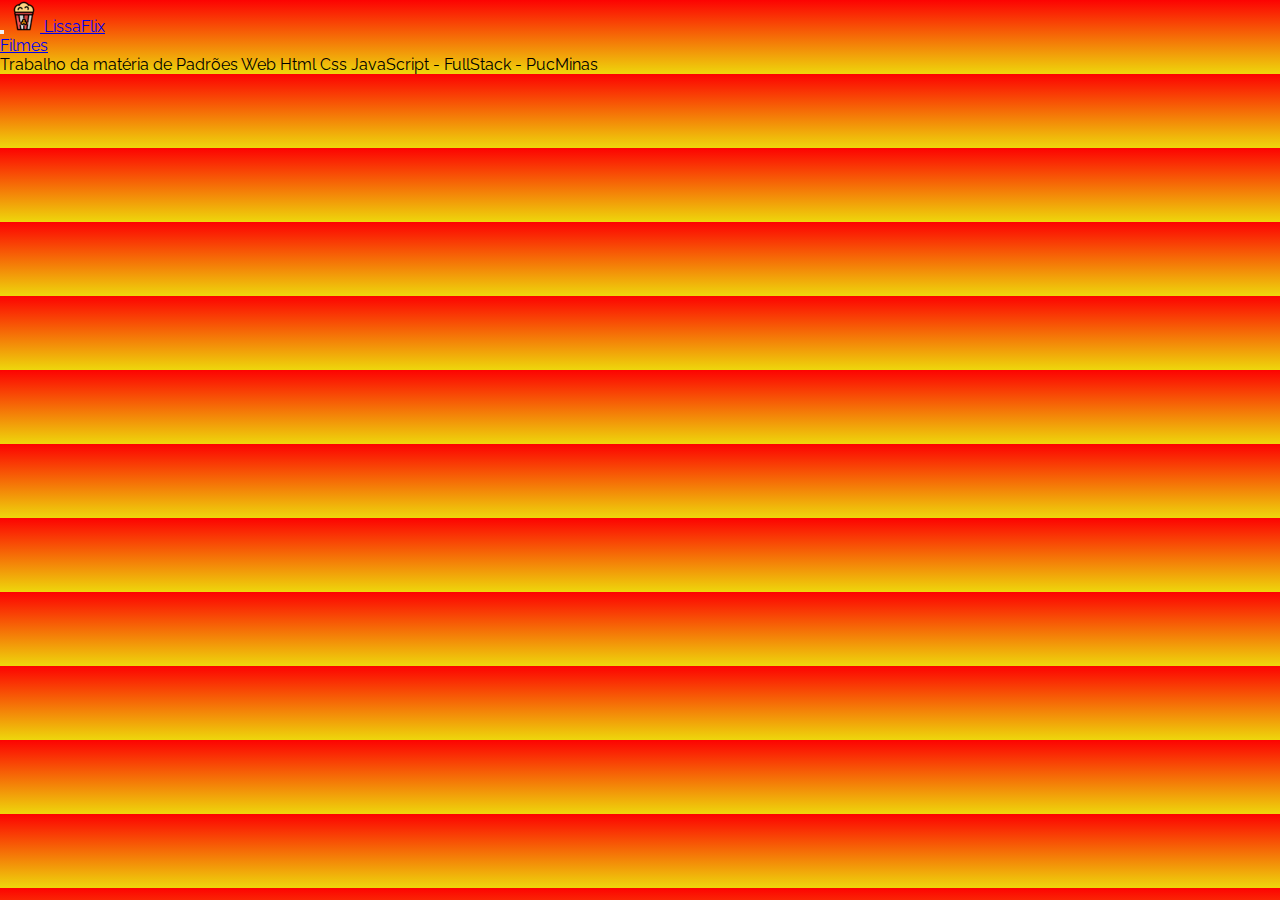
==== detalhes.html @ 8027f966 "paginas de filmes" ====
<!DOCTYPE html>
<html lang="en">
<head>
  <meta charset="UTF-8">
  <meta http-equiv="X-UA-Compatible" content="IE=edge">
  <meta name="viewport" content="width=device-width, initial-scale=1.0">
  <link href="https://cdn.jsdelivr.net/npm/bootstrap@5.2.2/dist/css/bootstrap.min.css" rel="stylesheet" integrity="sha384-Zenh87qX5JnK2Jl0vWa8Ck2rdkQ2Bzep5IDxbcnCeuOxjzrPF/et3URy9Bv1WTRi" crossorigin="anonymous">
  <link rel="stylesheet" href="https://cdn.jsdelivr.net/npm/bootstrap-icons@1.9.1/font/bootstrap-icons.css">
  <link rel="preconnect" href="https://fonts.googleapis.com">
  <link rel="preconnect" href="https://fonts.gstatic.com" crossorigin>
  <link href="https://fonts.googleapis.com/css2?family=Raleway:wght@300&display=swap" rel="stylesheet">
  <link rel="stylesheet" href="css/geral.css">
  <link rel="icon" href="imgs/popcorn_cinema_icon.png" type="image/png">
  <title>LissaFlix</title>
</head>
<body>
  <nav class="navbar navbar-expand-xxl navbar-dark bg-dark">
    <div class="container-fluid">
      <div class="d-flex">
        <button class="navbar-toggler me-3" type="button" data-bs-toggle="collapse" data-bs-target="#navCabecalho" aria-controls="navbarSupportedContent" aria-expanded="false" aria-label="Toggle navigation">
          <span class="navbar-toggler-icon"></span>
        </button>
        <a class="navbar-brand d-flex align-items-center" href="#">
          <img src="imgs/popcorn_cinema_icon.png" class="img-brand me-2" alt="filmes">
          LissaFlix
        </a>
      </div>        
      <div class="collapse navbar-collapse" id="navCabecalho">
        <ul class="navbar-nav mb-2 mb-xxl-0">
          <li class="nav-item">
            <a class="nav-link" href="index.html">Filmes</a>
          </li>
        </ul>
      </div>
    </div>
  </nav>
  <main class="container-fluid my-2">
    <section class="container">
      <div class="row" id="detalhes">
      </div>
    </section>
  </main>
  <footer class="container-fluid bg-dark">
    <div class="container py-2 text-light">
      <p>Trabalho da matéria de Padrões Web Html Css JavaScript - FullStack - PucMinas</p>
    </div>
  </footer>
  <script src="scripts/detalhes.js"></script>
</body>
</html>
---- css/geral.css ----
* {
  margin:0;
  padding: 0;
}

body {
  font-family: 'Raleway', sans-serif;
  background-image: linear-gradient(rgb(253, 2, 2), rgb(238, 215, 12));
}

h2, h5 ,h4 {
  color:aliceblue;
  font-weight: bold;
}

p > span {
  font-weight: bold;
}

.detalhe-filme {
  background-color: rgba(253, 245, 245, 0.229);
  font-size: 1.3rem;
}
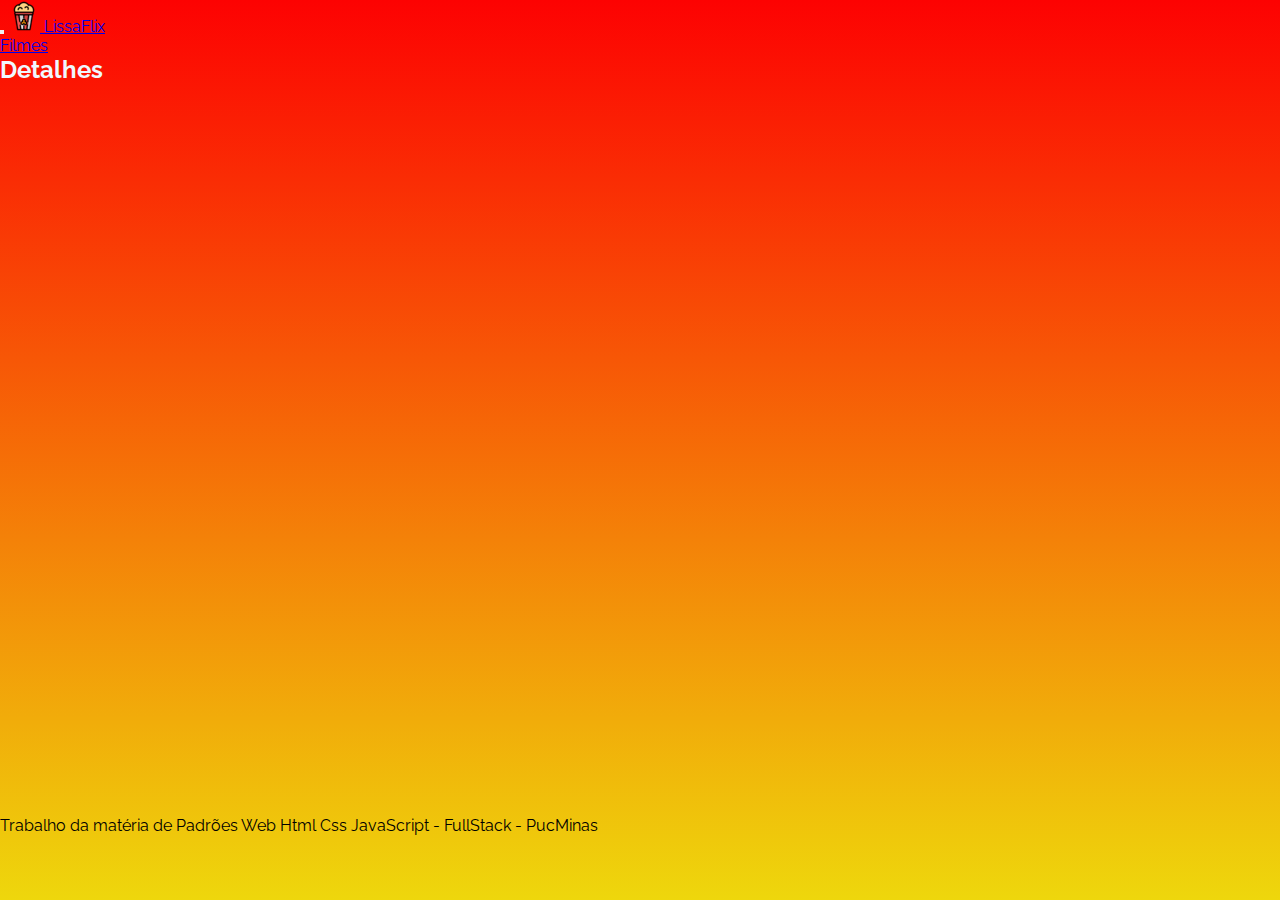
==== commit 7da1821c: "ajustes" ====
--- a/detalhes.html
+++ b/detalhes.html
@@ -1,5 +1,5 @@
 <!DOCTYPE html>
-<html lang="en">
+<html lang="pt-br">
 <head>
   <meta charset="UTF-8">
   <meta http-equiv="X-UA-Compatible" content="IE=edge">
@@ -14,28 +14,31 @@
   <title>LissaFlix</title>
 </head>
 <body>
-  <nav class="navbar navbar-expand-xxl navbar-dark bg-dark">
-    <div class="container-fluid">
-      <div class="d-flex">
-        <button class="navbar-toggler me-3" type="button" data-bs-toggle="collapse" data-bs-target="#navCabecalho" aria-controls="navbarSupportedContent" aria-expanded="false" aria-label="Toggle navigation">
-          <span class="navbar-toggler-icon"></span>
-        </button>
-        <a class="navbar-brand d-flex align-items-center" href="#">
-          <img src="imgs/popcorn_cinema_icon.png" class="img-brand me-2" alt="filmes">
-          LissaFlix
-        </a>
-      </div>        
-      <div class="collapse navbar-collapse" id="navCabecalho">
-        <ul class="navbar-nav mb-2 mb-xxl-0">
-          <li class="nav-item">
-            <a class="nav-link" href="index.html">Filmes</a>
-          </li>
-        </ul>
+  <header>
+    <nav class="navbar navbar-expand-sm navbar-dark bg-dark">
+      <div class="container-fluid">
+        <div class="d-flex">
+          <button class="navbar-toggler me-3" type="button" data-bs-toggle="collapse" data-bs-target="#navCabecalho" aria-controls="navbarSupportedContent" aria-expanded="false" aria-label="Toggle navigation">
+            <span class="navbar-toggler-icon"></span>
+          </button>
+          <a class="navbar-brand d-flex align-items-center" href="#">
+            <img src="imgs/popcorn_cinema_icon.png" class="img-brand me-2" alt="filmes">
+            LissaFlix
+          </a>
+        </div>        
+        <div class="collapse navbar-collapse" id="navCabecalho">
+          <ul class="navbar-nav mb-2 mb-sm-0">
+            <li class="nav-item">
+              <a class="nav-link" href="index.html">Filmes</a>
+            </li>
+          </ul>
+        </div>
       </div>
-    </div>
-  </nav>
+    </nav>
+  </header>
   <main class="container-fluid my-2">
     <section class="container">
+      <h2 class="text-center my-3">Detalhes</h2>
       <div class="row" id="detalhes">
       </div>
     </section>
@@ -46,5 +49,6 @@
     </div>
   </footer>
   <script src="scripts/detalhes.js"></script>
+  <script src="https://cdn.jsdelivr.net/npm/bootstrap@5.2.2/dist/js/bootstrap.bundle.min.js" integrity="sha384-OERcA2EqjJCMA+/3y+gxIOqMEjwtxJY7qPCqsdltbNJuaOe923+mo//f6V8Qbsw3" crossorigin="anonymous"></script>
 </body>
 </html>--- a/css/geral.css
+++ b/css/geral.css
@@ -6,6 +6,24 @@
 body {
   font-family: 'Raleway', sans-serif;
   background-image: linear-gradient(rgb(253, 2, 2), rgb(238, 215, 12));
+  background-repeat: no-repeat;
+  min-height: 100vh;
+}
+
+main {
+  min-height: calc(100vh - 174px);
+}
+
+@media (min-width: 576px) {
+  main {
+    min-height: calc(100vh - 162px);
+  }
+}
+
+@media (min-width: 768px) {
+  main {
+    min-height: calc(100vh - 139px);
+  }
 }
 
 h2, h5 ,h4 {
